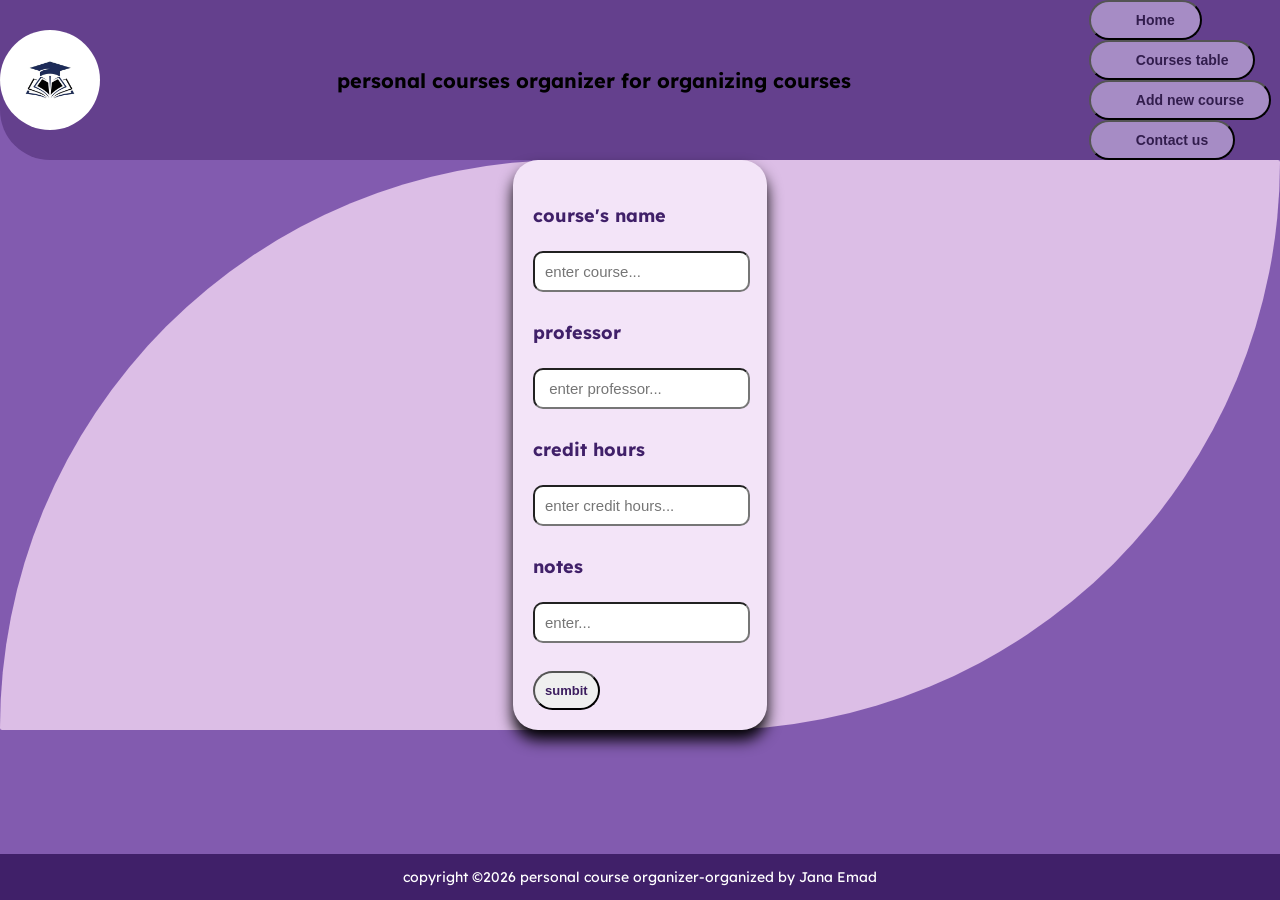
==== add_courses.html @ 87bfca81 "Add files via upload" ====
<!doctype html>
<head>
  <meta name="viewport" content="width=device-width, initial-scale=1.0" />
  <meta charset="utf-8" \ />
  <title>Add courses</title>
  <link rel="stylesheet" href="style.css" />
  <link rel="preconnect" href="https://fonts.googleapis.com" />
  <link rel="preconnect" href="https://fonts.gstatic.com" crossorigin />
  <link
    href="https://fonts.googleapis.com/css2?family=Lexend+Deca:wght@100..900&display=swap"
    rel="stylesheet"
  />
</head>
<body>
  <dev class="header">
    <img
      class="logo"
      src="images\logo.jpg"
      alt="website sympol"
      width="100%"
    />
    <h4>personal courses organizer for organizing courses</h4>
    <dev class="header_links">
      <button><a href="index.html">Home</a></button>
      <button><a href="My_courses.html">Courses table</a></button>
      <button><a href="add_courses.html">Add new course</a></button>
      <button><a href="contacts.html">Contact us</a></button>
    </dev>
  </dev>
<dev class="form_add">
      <form method="POST" class="formi">
        <h4>course's name</h4>
        <input type="text" placeholder="enter course..." />
        <br />
        <h4>professor</h4>
        <input type="text" placeholder=" enter professor..." />
        <br />
        <h4>credit hours</h4>
        <input type="number" placeholder="enter credit hours..." />
        <br />
        <h4>notes</h4>
        <input type="text" placeholder="enter... "/>
        <br />
        <br />
        <button type="submit" class="sumbit_button">sumbit</button>
      </form>
    </dev>
    <footer class="my_footer">
      <p>copyright &copy;2026 personal course organizer-organized by Jana Emad</p>
    </footer>
  </body>
</html>
---- style.css ----
body {
   font-family: "Lexend Deca", sans-serif;
     font-optical-sizing: auto;
     margin:0px;
     background-color: #825baf;
     box-sizing: border-box;
     padding: 0;
     border-radius: 12px;
}
body {
  font-size: 16px;
}

@media (min-width: 768px) {
  body {
    font-size: 18px;
  }
}
.logo{
    width: 100px;
    border-radius: 100px 100px;
    height: auto;
}
.header{
    background-color:#64408d;
    display:flex;
    justify-content:space-between;
    align-items: center;
    padding: 0px 9px 0px 0px;
    border-radius: 0px  0px 0px  50px;
    box-sizing: border-box;
}
.header_links a{
    display: flex;
    color:#321d4d;
    justify-content: space-around;
    padding:0px 15px;
    text-decoration: none;
    margin-left: 20px;
    font-weight: bold;
    font-size: 14px;
} 
.header_links button{
    display: flex;
    flex-direction: column;
    align-items: center;
    padding: 10px;
    border-radius: 30px;
    font-size: 13px;
    font-weight: bold;
    color: #7e57aa;
    background-color:#a68cc5;
}
.header_links button:hover{
    background-color: #b293d9;
    border-radius: 70px 70px ;
    transform: scale(1.03);
    
}
.landing_page section{
    background-color:#ae97c9;
    border-radius: 15px 50px ;
}

.about_us ,.intentions, .provides{
   
    padding: 10px 30px;
    margin: 20px auto;
    margin-top: 0;
    margin-bottom:10px ;
    width:90%;
}
section:hover{
    background-color: #baa5d2;
}
.course_table{
    width:90%;
    align-items: center;
    margin: 30px auto;
    border-collapse: collapse;
    background-color: aliceblue;
    border-radius:20px ;
    overflow: hidden;
    box-shadow: 0 5px 15px;
}
.main_style h1{
    text-align: center;
    font-size: 35px;
    text-shadow: 4px 3px#402069;

}
.header h4{
    font-size: 20px;
}
.course_table tr:hover{
    background-color:#dcbee6 ;
}
.head_table th{
    background-color: #6d29bb;
}
.head_table td,tr{
    background-color:#baa5d2;
}
.formi{
    padding: 20px;
    width: 90% auto;
    max-width: 400px;
    border-radius: 25px;
    background-color:#f3e4f8;
    box-shadow: 0 10px 15px;
}
form{
    padding: 20px;
    width: 100% auto;
    max-width: 1000px;
    align-content: center;
    border-radius: 25px;
    background-color:#f3e4f8;
    box-shadow: 0 10px 15px;
}
.form_add {
    display: flex ;
    flex-direction: column;
    align-items: center;
    background-color:#dcbee6;
border-radius: 5550000px 20000px;
}
form input{
    width: 90%;
    padding: 10px;
    margin-bottom: 5px;
    border-radius: 10px;
    font-size: 15px;
}
form h4{
    color: #402069;
}
input{
    width: 100%;
    border-radius: 20px;
    outline:#825baf;
}
.sumbit_button{
    display: flex;
    flex-direction: column;
    align-items: center;
    padding: 10px;
    border-radius: 20px;
    font-size: 13px;
    font-weight: bold;
    color: #3c1d5f;
}
.sumbit_button:hover{
    background-color:#d398df ;
    transform: scale(1.03);
}
.contact_box{
    background-color:#ae97c9;
    border-radius: 20px;
    border-color: #402069;
    display: flex;
    flex-direction: column;
    margin-top: 10px;
    margin-bottom: 15px;
    padding:0 15px 10px ;
}
.contact_box:hover{
    background-color: #baa5d2;
}
.my_footer{
    position: fixed;
    left: 0;
    bottom: 0;
    width: 100%;
    background-color: #402069;
    color: white;
    text-align: center;
    font-size: 14px;
}
body{
    margin-bottom: 60px;
}
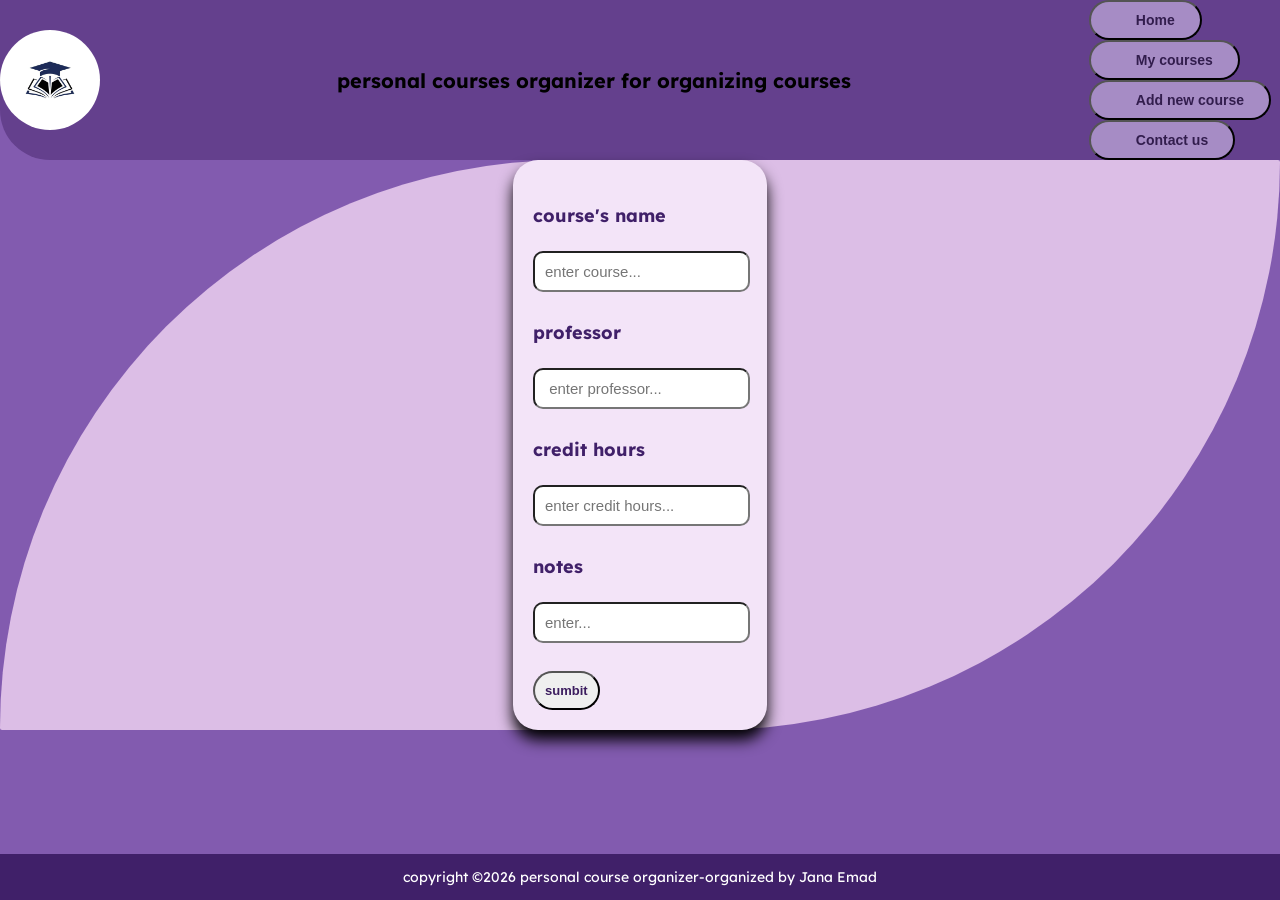
==== commit d321c643: "Add files via upload" ====
--- a/add_courses.html
+++ b/add_courses.html
@@ -22,7 +22,7 @@
     <h4>personal courses organizer for organizing courses</h4>
     <dev class="header_links">
       <button><a href="index.html">Home</a></button>
-      <button><a href="My_courses.html">Courses table</a></button>
+      <button><a href="My_courses.html">My courses</a></button>
       <button><a href="add_courses.html">Add new course</a></button>
       <button><a href="contacts.html">Contact us</a></button>
     </dev>
